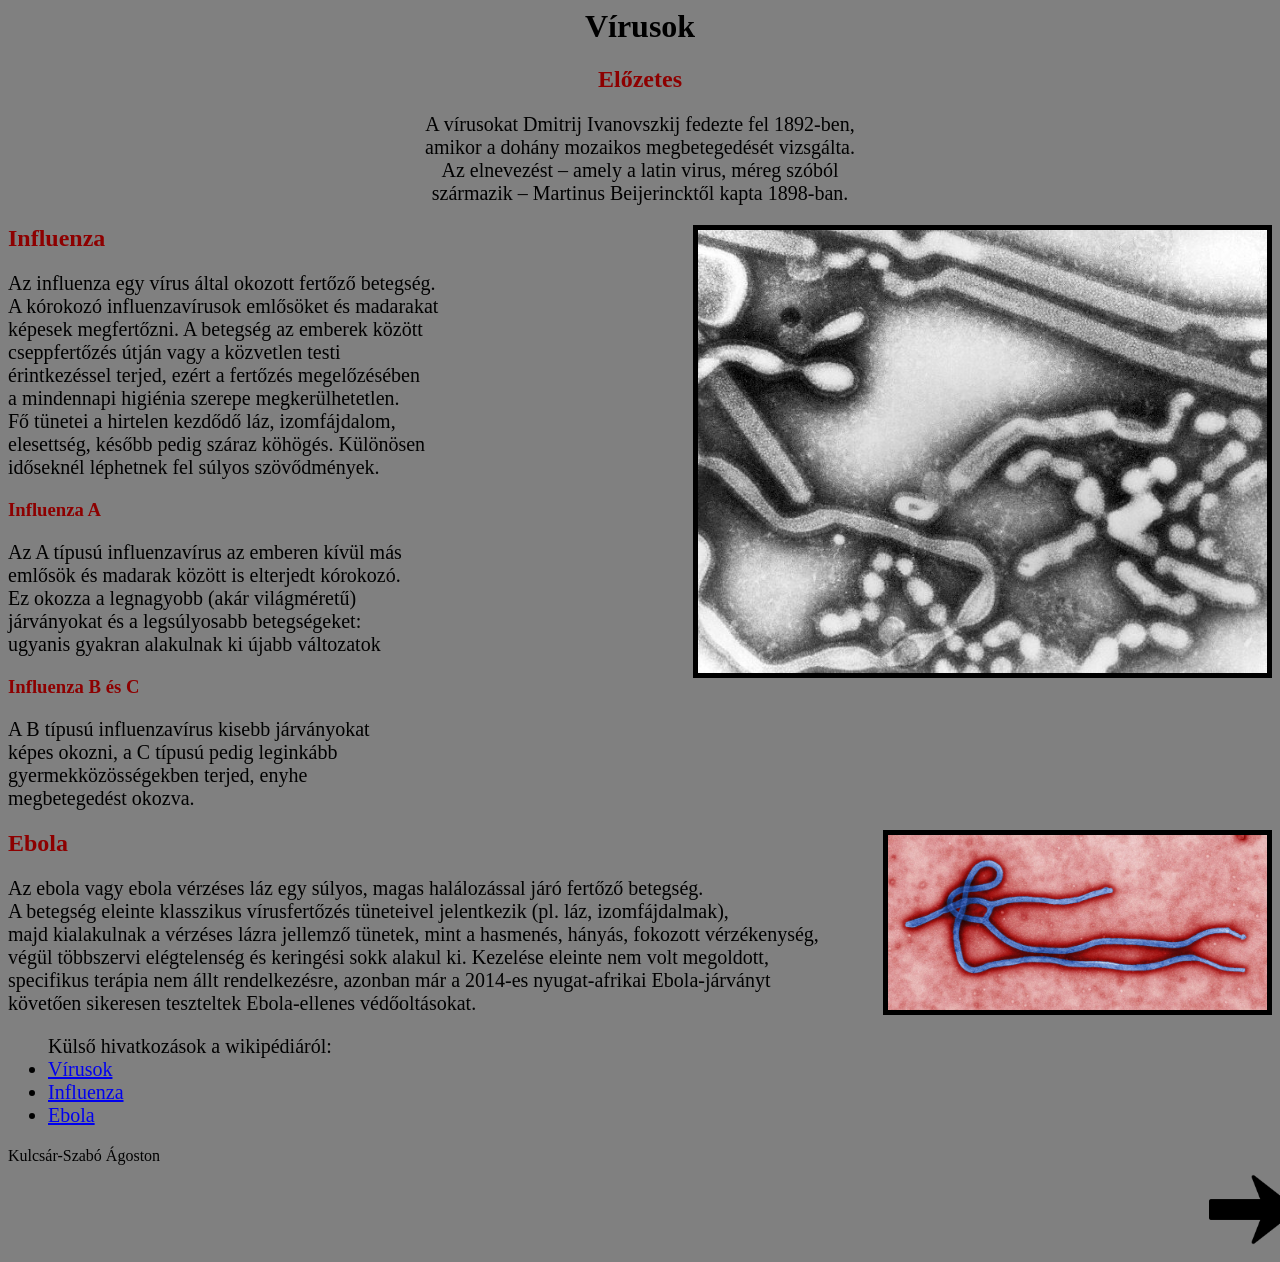
==== index.html @ 9e120f93 "Rename file1.html to index.html" ====
<html>
    <head>
        <meta charset="UTF-8">
        <link rel="stylesheet" href="styles/style1.css">
        <title>Vírusok</title>
    </head>
    <body bgcolor="gray">
        <center>
            <h1>Vírusok</h1>
            <h2>Előzetes</h2>
            <p>
                A vírusokat Dmitrij Ivanovszkij fedezte fel 1892-ben, <br>
                amikor a dohány mozaikos megbetegedését vizsgálta. <br>
                Az elnevezést – amely a latin virus, méreg szóból <br>
                származik – Martinus Beijerincktől kapta 1898-ban.
            </p>
        </center>
        <img src="images/influenza.jpg" border="5" align="right" width="45%">
        <h2>Influenza</h2>
        <p>
            Az influenza egy vírus által okozott fertőző betegség.<br> 
            A kórokozó influenzavírusok emlősöket és madarakat <br>
            képesek megfertőzni. A betegség az emberek között <br>
            cseppfertőzés útján vagy a közvetlen testi<br>
            érintkezéssel terjed, ezért a fertőzés megelőzésében <br>
            a mindennapi higiénia szerepe megkerülhetetlen. <br>
            Fő tünetei a hirtelen kezdődő láz, izomfájdalom, <br>
            elesettség, később pedig száraz köhögés. Különösen<br>
            időseknél léphetnek fel súlyos szövődmények.<br>
        </p>
        <h3>Influenza A</h3>
        <p>
            Az A típusú influenzavírus az emberen kívül más <br>
            emlősök és madarak között is elterjedt kórokozó.<br>
            Ez okozza a legnagyobb (akár világméretű) <br>
            járványokat és a legsúlyosabb betegségeket: <br>
            ugyanis gyakran alakulnak ki újabb változatok<br>
        </p>
        <h3>Influenza B és C</h3>
        <p>
            A B típusú influenzavírus kisebb járványokat<br>
            képes okozni, a C típusú pedig leginkább <br>
            gyermekközösségekben terjed, enyhe <br>
            megbetegedést okozva.<br>
        </p>
        <img src="images/ebola.jpg" border="5" width="30%" align="right">
        <h2>Ebola</h2>
        <p>
            Az ebola vagy ebola vérzéses láz egy súlyos, magas halálozással járó fertőző betegség.<br> 
            A betegség eleinte klasszikus vírusfertőzés tüneteivel jelentkezik (pl. láz, izomfájdalmak),<br> 
            majd kialakulnak a vérzéses lázra jellemző tünetek, mint a hasmenés, hányás, fokozott vérzékenység,<br>
            végül többszervi elégtelenség és keringési sokk alakul ki. Kezelése eleinte nem volt megoldott,<br>
            specifikus terápia nem állt rendelkezésre, azonban már a 2014-es nyugat-afrikai Ebola-járványt <br>
            követően sikeresen teszteltek Ebola-ellenes védőoltásokat.
        </p>
        <ul>
            Külső hivatkozások a wikipédiáról:
            <li><a href="https://hu.wikipedia.org/wiki/V%C3%ADrus">Vírusok</a></li>
            <li><a href="https://hu.wikipedia.org/wiki/Influenza">Influenza</a></li>
            <li><a href="https://hu.wikipedia.org/wiki/Ebola_(betegs%C3%A9g)">Ebola</a></li>
        </ul>
        <footer>Kulcsár-Szabó Ágoston</footer>
        <a href="file2.html" style="position: relative; left: 95%">
            <img src="images/arrow_right.png" height="10%">
        </a>
    </body>
</html>
---- styles/style1.css ----
h2,h3 {color : #8d0000;}
p,ul {font-size : 20px;}
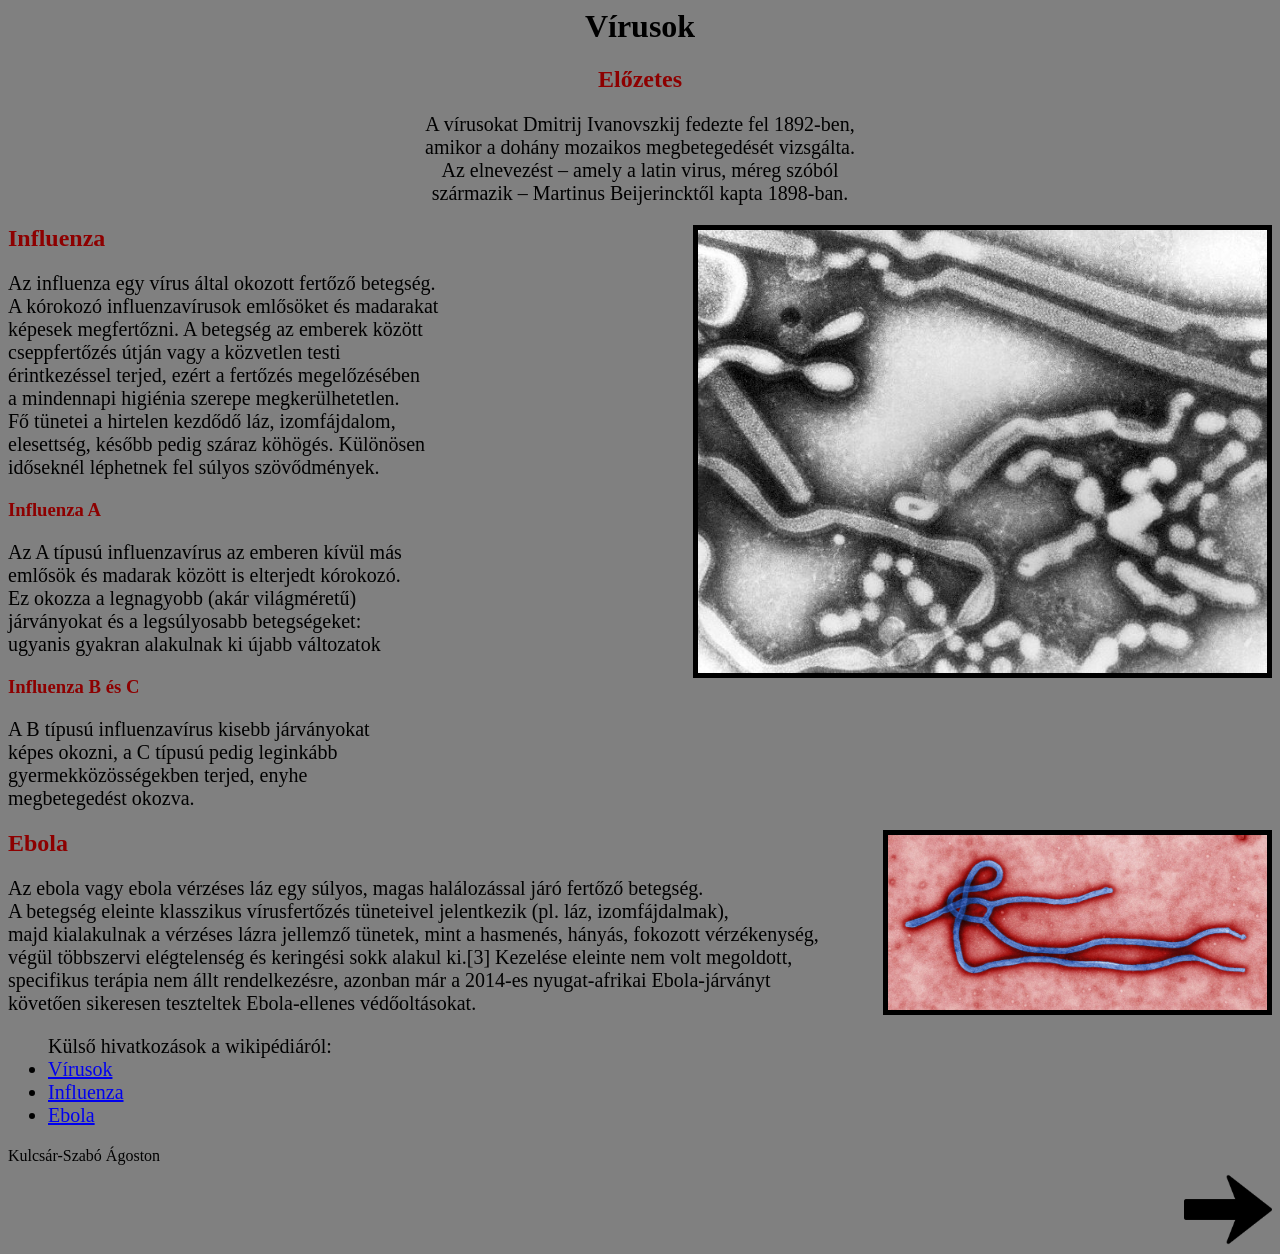
==== commit 8c386fb7: "website" ====
--- a/index.html
+++ b/index.html
@@ -1,67 +1,70 @@
-<html>
-    <head>
-        <meta charset="UTF-8">
-        <link rel="stylesheet" href="styles/style1.css">
-        <title>Vírusok</title>
-    </head>
-    <body bgcolor="gray">
-        <center>
-            <h1>Vírusok</h1>
-            <h2>Előzetes</h2>
-            <p>
-                A vírusokat Dmitrij Ivanovszkij fedezte fel 1892-ben, <br>
-                amikor a dohány mozaikos megbetegedését vizsgálta. <br>
-                Az elnevezést – amely a latin virus, méreg szóból <br>
-                származik – Martinus Beijerincktől kapta 1898-ban.
-            </p>
-        </center>
-        <img src="images/influenza.jpg" border="5" align="right" width="45%">
-        <h2>Influenza</h2>
-        <p>
-            Az influenza egy vírus által okozott fertőző betegség.<br> 
-            A kórokozó influenzavírusok emlősöket és madarakat <br>
-            képesek megfertőzni. A betegség az emberek között <br>
-            cseppfertőzés útján vagy a közvetlen testi<br>
-            érintkezéssel terjed, ezért a fertőzés megelőzésében <br>
-            a mindennapi higiénia szerepe megkerülhetetlen. <br>
-            Fő tünetei a hirtelen kezdődő láz, izomfájdalom, <br>
-            elesettség, később pedig száraz köhögés. Különösen<br>
-            időseknél léphetnek fel súlyos szövődmények.<br>
-        </p>
-        <h3>Influenza A</h3>
-        <p>
-            Az A típusú influenzavírus az emberen kívül más <br>
-            emlősök és madarak között is elterjedt kórokozó.<br>
-            Ez okozza a legnagyobb (akár világméretű) <br>
-            járványokat és a legsúlyosabb betegségeket: <br>
-            ugyanis gyakran alakulnak ki újabb változatok<br>
-        </p>
-        <h3>Influenza B és C</h3>
-        <p>
-            A B típusú influenzavírus kisebb járványokat<br>
-            képes okozni, a C típusú pedig leginkább <br>
-            gyermekközösségekben terjed, enyhe <br>
-            megbetegedést okozva.<br>
-        </p>
-        <img src="images/ebola.jpg" border="5" width="30%" align="right">
-        <h2>Ebola</h2>
-        <p>
-            Az ebola vagy ebola vérzéses láz egy súlyos, magas halálozással járó fertőző betegség.<br> 
-            A betegség eleinte klasszikus vírusfertőzés tüneteivel jelentkezik (pl. láz, izomfájdalmak),<br> 
-            majd kialakulnak a vérzéses lázra jellemző tünetek, mint a hasmenés, hányás, fokozott vérzékenység,<br>
-            végül többszervi elégtelenség és keringési sokk alakul ki. Kezelése eleinte nem volt megoldott,<br>
-            specifikus terápia nem állt rendelkezésre, azonban már a 2014-es nyugat-afrikai Ebola-járványt <br>
-            követően sikeresen teszteltek Ebola-ellenes védőoltásokat.
-        </p>
-        <ul>
-            Külső hivatkozások a wikipédiáról:
-            <li><a href="https://hu.wikipedia.org/wiki/V%C3%ADrus">Vírusok</a></li>
-            <li><a href="https://hu.wikipedia.org/wiki/Influenza">Influenza</a></li>
-            <li><a href="https://hu.wikipedia.org/wiki/Ebola_(betegs%C3%A9g)">Ebola</a></li>
-        </ul>
-        <footer>Kulcsár-Szabó Ágoston</footer>
-        <a href="file2.html" style="position: relative; left: 95%">
-            <img src="images/arrow_right.png" height="10%">
-        </a>
-    </body>
-</html>
+<html>
+    <head>
+        <meta charset="UTF-8">
+        <style>
+            h2,h3 {color : #8d0000;}
+            p,ul {font-size : 20px;}
+        </style>
+        <title>Vírusok</title>
+    </head>
+    <body bgcolor="gray">
+        <center>
+            <h1>Vírusok</h1>
+            <h2>Előzetes</h2>
+            <p>
+                A vírusokat Dmitrij Ivanovszkij fedezte fel 1892-ben, <br>
+                amikor a dohány mozaikos megbetegedését vizsgálta. <br>
+                Az elnevezést – amely a latin virus, méreg szóból <br>
+                származik – Martinus Beijerincktől kapta 1898-ban.
+            </p>
+        </center>
+        <img src="images/influenza.jpg" border="5" align="right" width="45%">
+        <h2>Influenza</h2>
+        <p>
+            Az influenza egy vírus által okozott fertőző betegség.<br> 
+            A kórokozó influenzavírusok emlősöket és madarakat <br>
+            képesek megfertőzni. A betegség az emberek között <br>
+            cseppfertőzés útján vagy a közvetlen testi<br>
+            érintkezéssel terjed, ezért a fertőzés megelőzésében <br>
+            a mindennapi higiénia szerepe megkerülhetetlen. <br>
+            Fő tünetei a hirtelen kezdődő láz, izomfájdalom, <br>
+            elesettség, később pedig száraz köhögés. Különösen<br>
+            időseknél léphetnek fel súlyos szövődmények.<br>
+        </p>
+        <h3>Influenza A</h3>
+        <p>
+            Az A típusú influenzavírus az emberen kívül más <br>
+            emlősök és madarak között is elterjedt kórokozó.<br>
+            Ez okozza a legnagyobb (akár világméretű) <br>
+            járványokat és a legsúlyosabb betegségeket: <br>
+            ugyanis gyakran alakulnak ki újabb változatok<br>
+        </p>
+        <h3>Influenza B és C</h3>
+        <p>
+            A B típusú influenzavírus kisebb járványokat<br>
+            képes okozni, a C típusú pedig leginkább <br>
+            gyermekközösségekben terjed, enyhe <br>
+            megbetegedést okozva.<br>
+        </p>
+        <img src="images/ebola.jpg" border="5" width="30%" align="right">
+        <h2>Ebola</h2>
+        <p>
+            Az ebola vagy ebola vérzéses láz egy súlyos, magas halálozással járó fertőző betegség.<br> 
+            A betegség eleinte klasszikus vírusfertőzés tüneteivel jelentkezik (pl. láz, izomfájdalmak),<br> 
+            majd kialakulnak a vérzéses lázra jellemző tünetek, mint a hasmenés, hányás, fokozott vérzékenység,<br>
+            végül többszervi elégtelenség és keringési sokk alakul ki.[3] Kezelése eleinte nem volt megoldott,<br>
+            specifikus terápia nem állt rendelkezésre, azonban már a 2014-es nyugat-afrikai Ebola-járványt <br>
+            követően sikeresen teszteltek Ebola-ellenes védőoltásokat.
+        </p>
+        <ul>
+            Külső hivatkozások a wikipédiáról:
+            <li><a href="https://hu.wikipedia.org/wiki/V%C3%ADrus">Vírusok</a></li>
+            <li><a href="https://hu.wikipedia.org/wiki/Influenza">Influenza</a></li>
+            <li><a href="https://hu.wikipedia.org/wiki/Ebola_(betegs%C3%A9g)">Ebola</a></li>
+        </ul>
+        <footer>Kulcsár-Szabó Ágoston</footer>
+        <a href="file2.html" style="float : right;">
+            <img src="images/arrow_right.png" height="10%">
+        </a>
+    </body>
+</html>
